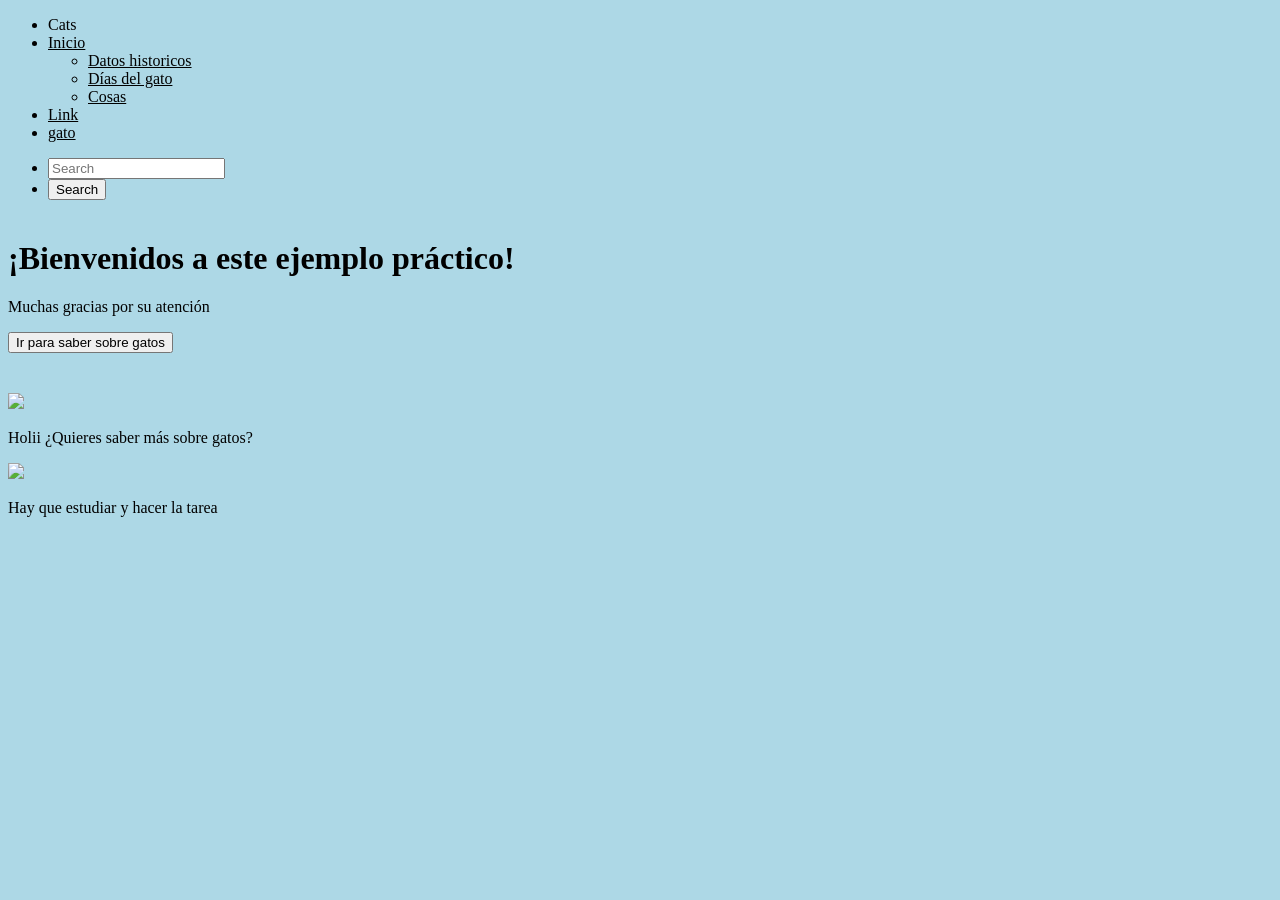
==== tres.html @ fb0881f6 "Add files via upload" ====
<!DOCTYPE html>
<html lang="en">

<head>
<meta charset="UTF-8">
<meta name="viewport" content="width=device-width, initial-scale=1.0">
<title>Examen css</title>

<link rel="stylesheet" href="https://cdn.jsdelivr.net/npm/foundation-sites@6.8.1/dist/css/foundation.min.css">

</head>

<body style="background-color: lightblue">

<!-- MENU -->
<div class="top-bar">

  <div class="top-bar-left">
    <ul class="dropdown menu" data-dropdown-menu>

      <li class="menu-text" style="color:black">Cats</li>

      <li>
        <a href="#" style="color:black">Inicio</a>
        <ul class="menu vertical">
          <li><a href="#" style="color:black">Datos historicos</a></li>
          <li><a href="#" style="color:black">Días del gato</a></li>
          <li><a href="#" style="color:black">Cosas</a></li>
        </ul>
      </li>

      <li><a href="#" style="color:black">Link</a></li>
      <li><a href="#" style="color:black">gato</a></li>

    </ul>
  </div>

  <div class="top-bar-right">
    <ul class="menu">
      <li><input type="search" placeholder="Search"></li>
      <li><button type="button" class="button">Search</button></li>
    </ul>
  </div>

</div>


<!-- TITULO -->
<div class="grid-x align-center text-center" style="margin-top:40px;">

  <div class="cell medium-8">
    <h1>¡Bienvenidos a este ejemplo práctico!</h1>
    <p class="lead">Muchas gracias por su atención</p>

    <button type="button" class="button secondary">
      Ir para saber sobre gatos
    </button>

  </div>

</div>



<div class="grid-x grid-margin-x align-center" style="margin-top:40px;">


  <div class="cell medium-3">

    <div class="card" style="width: 500px">

      <img src="https://uploads.onecompiler.io/44fds5ntd/44fgqka8z/gato.jpeg">

      <div class="card-section">
        <p>Holii ¿Quieres saber más sobre gatos?</p>
      </div>

    </div>

  </div>


  
  <div class="cell small-3">

    <div class="card" style="width: 500px">

      <img src="https://uploads.onecompiler.io/44fds5ntd/44fgqkyya/Micho.jpeg">

      <div class="card-section">
        <p>Hay que estudiar y hacer la tarea</p>
      </div>

    </div>

  </div>

</div>


<script src="https://cdn.jsdelivr.net/npm/jquery@3.6.0/dist/jquery.min.js"></script>
<script src="https://cdn.jsdelivr.net/npm/foundation-sites@6.8.1/dist/js/foundation.min.js"></script>

<script>
$(document).foundation();
</script>

</body>
</html>
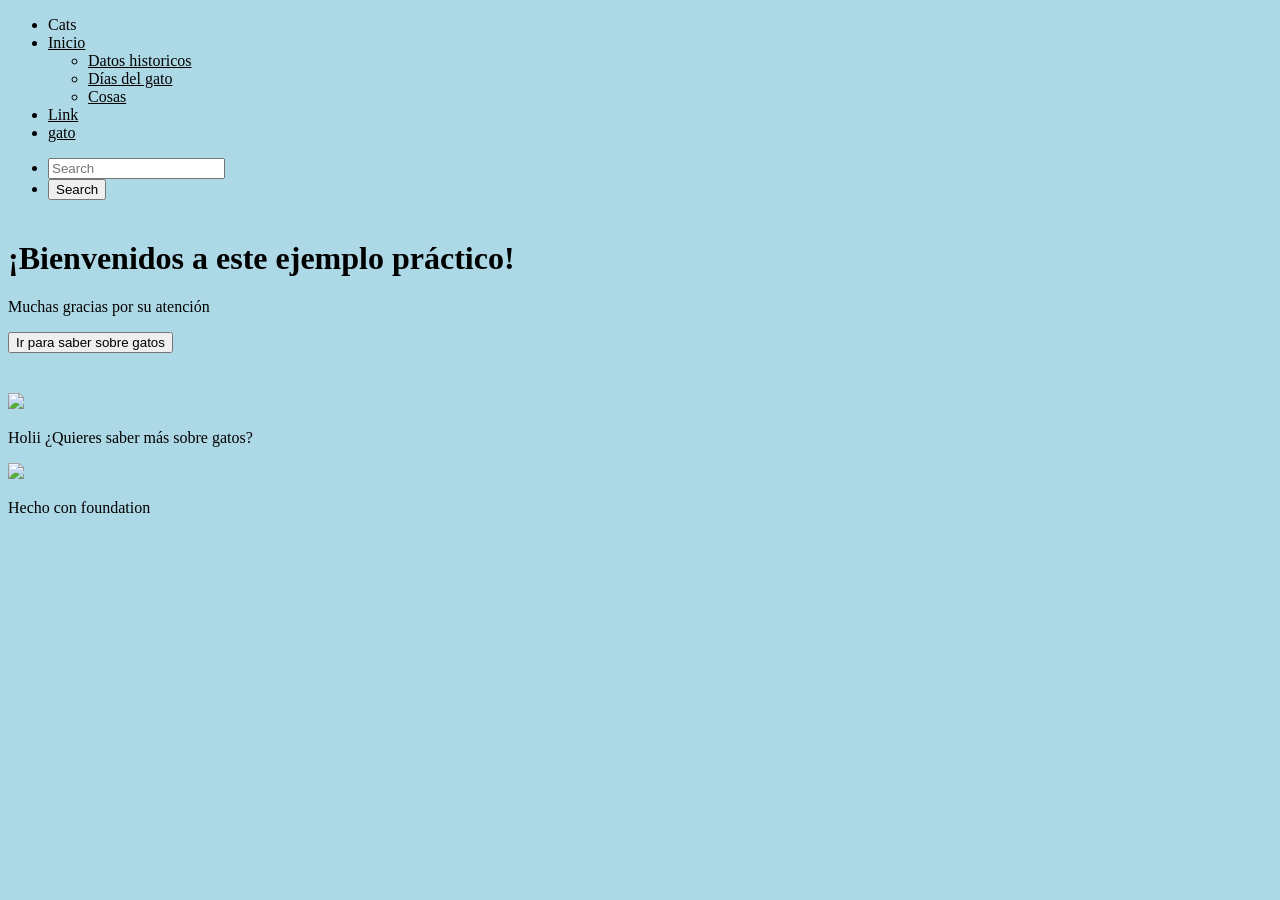
==== commit 495c9718: "Add files via upload" ====
--- a/tres.html
+++ b/tres.html
@@ -88,7 +88,7 @@
       <img src="https://uploads.onecompiler.io/44fds5ntd/44fgqkyya/Micho.jpeg">
 
       <div class="card-section">
-        <p>Hay que estudiar y hacer la tarea</p>
+        <p>Hecho con foundation</p>
       </div>
 
     </div>
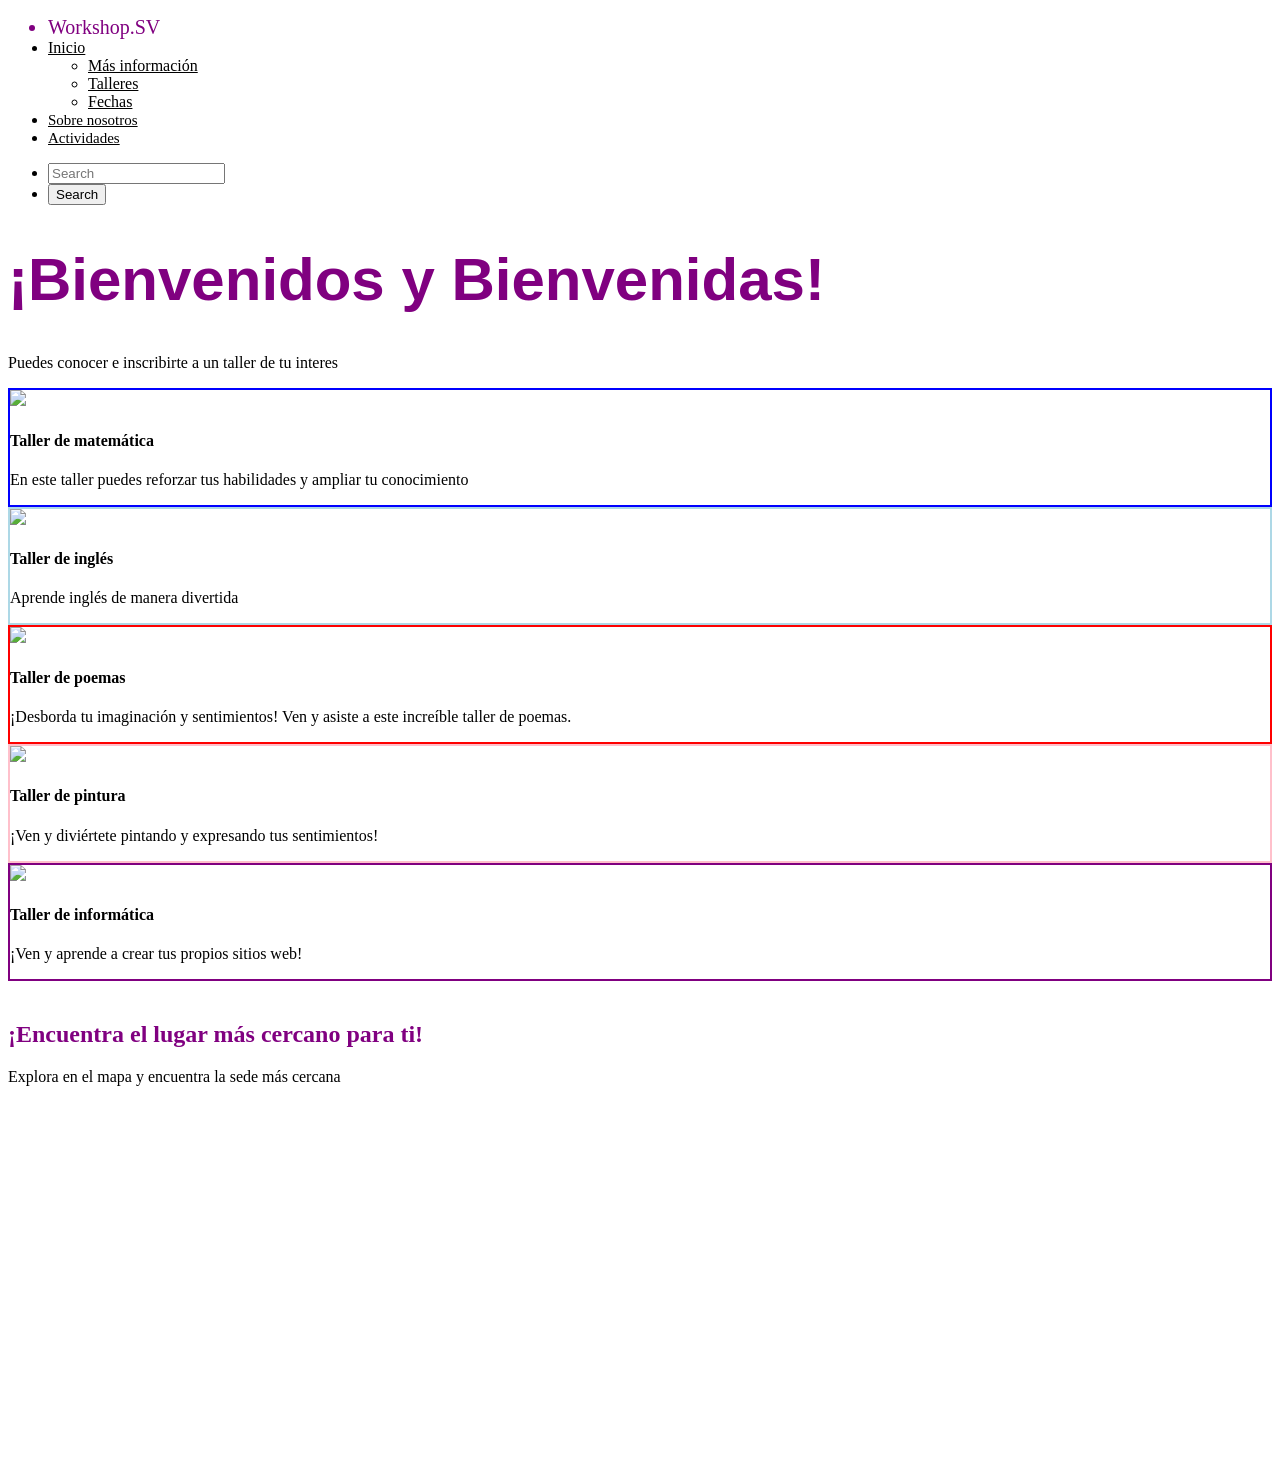
==== commit 57d8eac0: "Add files via upload" ====
--- a/tres.html
+++ b/tres.html
@@ -10,28 +10,23 @@
 
 </head>
 
-<body style="background-color: lightblue">
+<body>
 
-<!-- MENU -->
-<div class="top-bar">
 
+<div class="top-bar" >
   <div class="top-bar-left">
     <ul class="dropdown menu" data-dropdown-menu>
-
-      <li class="menu-text" style="color:black">Cats</li>
-
+      <li class="menu-text" style="color:purple; font-size: 20px">Workshop.SV</li>
       <li>
         <a href="#" style="color:black">Inicio</a>
         <ul class="menu vertical">
-          <li><a href="#" style="color:black">Datos historicos</a></li>
-          <li><a href="#" style="color:black">Días del gato</a></li>
-          <li><a href="#" style="color:black">Cosas</a></li>
+          <li><a href="#" style="color:black">Más información</a></li>
+          <li><a href="#" style="color:black">Talleres</a></li>
+          <li><a href="#" style="color:black">Fechas</a></li>
         </ul>
       </li>
-
-      <li><a href="#" style="color:black">Link</a></li>
-      <li><a href="#" style="color:black">gato</a></li>
-
+      <li><a href="#" style="color:black; font-size:15px">Sobre nosotros</a></li>
+      <li><a href="#" style="color:black; font-size: 15px">Actividades</a></li>
     </ul>
   </div>
 
@@ -41,61 +36,95 @@
       <li><button type="button" class="button">Search</button></li>
     </ul>
   </div>
-
 </div>
 
 
-<!-- TITULO -->
 <div class="grid-x align-center text-center" style="margin-top:40px;">
+  <div class="cell medium-8">
+    <h1 style="font-size: 60px; font-family: Helvetica; color:purple">¡Bienvenidos y Bienvenidas!</h1>
+    <p class="lead">Puedes conocer e inscribirte a un taller de tu interes</p>
+  </div>
+</div>
 
-  <div class="cell medium-8">
-    <h1>¡Bienvenidos a este ejemplo práctico!</h1>
-    <p class="lead">Muchas gracias por su atención</p>
 
-    <button type="button" class="button secondary">
-      Ir para saber sobre gatos
-    </button>
+<div class="grid-container">
+
+  <div class="grid-x grid-margin-x small-up-2 medium-up-3">
+
+    <div class="cell">
+      <div class="card" style="border: 2px solid blue">
+        <img src="https://uploads.onecompiler.io/44fds5ntd/44fppbs9c/Matematica.jpeg">
+        <div class="card-section">
+          <h4>Taller de matemática</h4>
+          <p>En este taller puedes reforzar tus habilidades y ampliar tu conocimiento</p>
+        </div>
+      </div>
+    </div>
+
+    <div class="cell">
+      <div class="card" style="border: 2px solid lightblue">
+        <img src="https://uploads.onecompiler.io/44fds5ntd/44fppcvg2/WhatsApp%20Image%202026-03-07%20at%208.11.26%20PM.jpeg">
+        <div class="card-section">
+          <h4>Taller de inglés</h4>
+          <p>Aprende inglés de manera divertida</p>
+        </div>
+      </div>
+    </div>
+
+    <div class="cell">
+      <div class="card" style="border:2px solid red">
+        <img src="https://uploads.onecompiler.io/44fds5ntd/44fpuvp6k/WhatsApp%20Image%202026-03-07%20at%208.11.26%20PM%20(3).jpeg">
+        <div class="card-section">
+          <h4>Taller de poemas</h4>
+          <p>¡Desborda tu imaginación y sentimientos! Ven y asiste a este increíble taller de poemas.</p>
+        </div>
+      </div>
+    </div>
+
+    <div class="cell">
+      <div class="card" style="border:2px solid pink">
+        <img src="https://uploads.onecompiler.io/44fds5ntd/44fpv6c56/WhatsApp%20Image%202026-03-07%20at%208.11.26%20PM%20(2).jpeg">
+        <div class="card-section">
+          <h4>Taller de pintura</h4>
+          <p>¡Ven y diviértete pintando y expresando tus sentimientos!</p>
+        </div>
+      </div>
+    </div>
+
+    <div class="cell">
+      <div class="card" style="border: 2px solid purple">
+        <img src="https://uploads.onecompiler.io/44fds5ntd/44fpvbjc5/WhatsApp%20Image%202026-03-07%20at%208.11.25%20PM.jpeg">
+        <div class="card-section">
+          <h4>Taller de informática</h4>
+          <p>¡Ven y aprende a crear tus propios sitios web!</p>
+        </div>
+      </div>
+    </div>
 
   </div>
 
 </div>
 
 
+<!-- MAPA -->
+<div class="grid-x align-center text-center" style="margin-top:40px;">
+  <div class="cell medium-8">
+    <h2 style="color:purple">¡Encuentra el lugar más cercano para ti!</h2>
+    <p class="lead">Explora en el mapa y encuentra la sede más cercana</p>
+  </div>
+</div>
 
-<div class="grid-x grid-margin-x align-center" style="margin-top:40px;">
+<div class="grid-container">
+  <iframe 
+  width="100%" 
+  height="350"
+  style="border:0"
+  loading="lazy"
+  allowfullscreen
+  src="https://www.google.com/maps?q=San+Salvador&output=embed">
+  </iframe>
+</div>
 
-
-  <div class="cell medium-3">
-
-    <div class="card" style="width: 500px">
-
-      <img src="https://uploads.onecompiler.io/44fds5ntd/44fgqka8z/gato.jpeg">
-
-      <div class="card-section">
-        <p>Holii ¿Quieres saber más sobre gatos?</p>
-      </div>
-
-    </div>
-
-  </div>
-
-
-  
-  <div class="cell small-3">
-
-    <div class="card" style="width: 500px">
-
-      <img src="https://uploads.onecompiler.io/44fds5ntd/44fgqkyya/Micho.jpeg">
-
-      <div class="card-section">
-        <p>Hecho con foundation</p>
-      </div>
-
-    </div>
-
-  </div>
-
-</div>
 
 
 <script src="https://cdn.jsdelivr.net/npm/jquery@3.6.0/dist/jquery.min.js"></script>
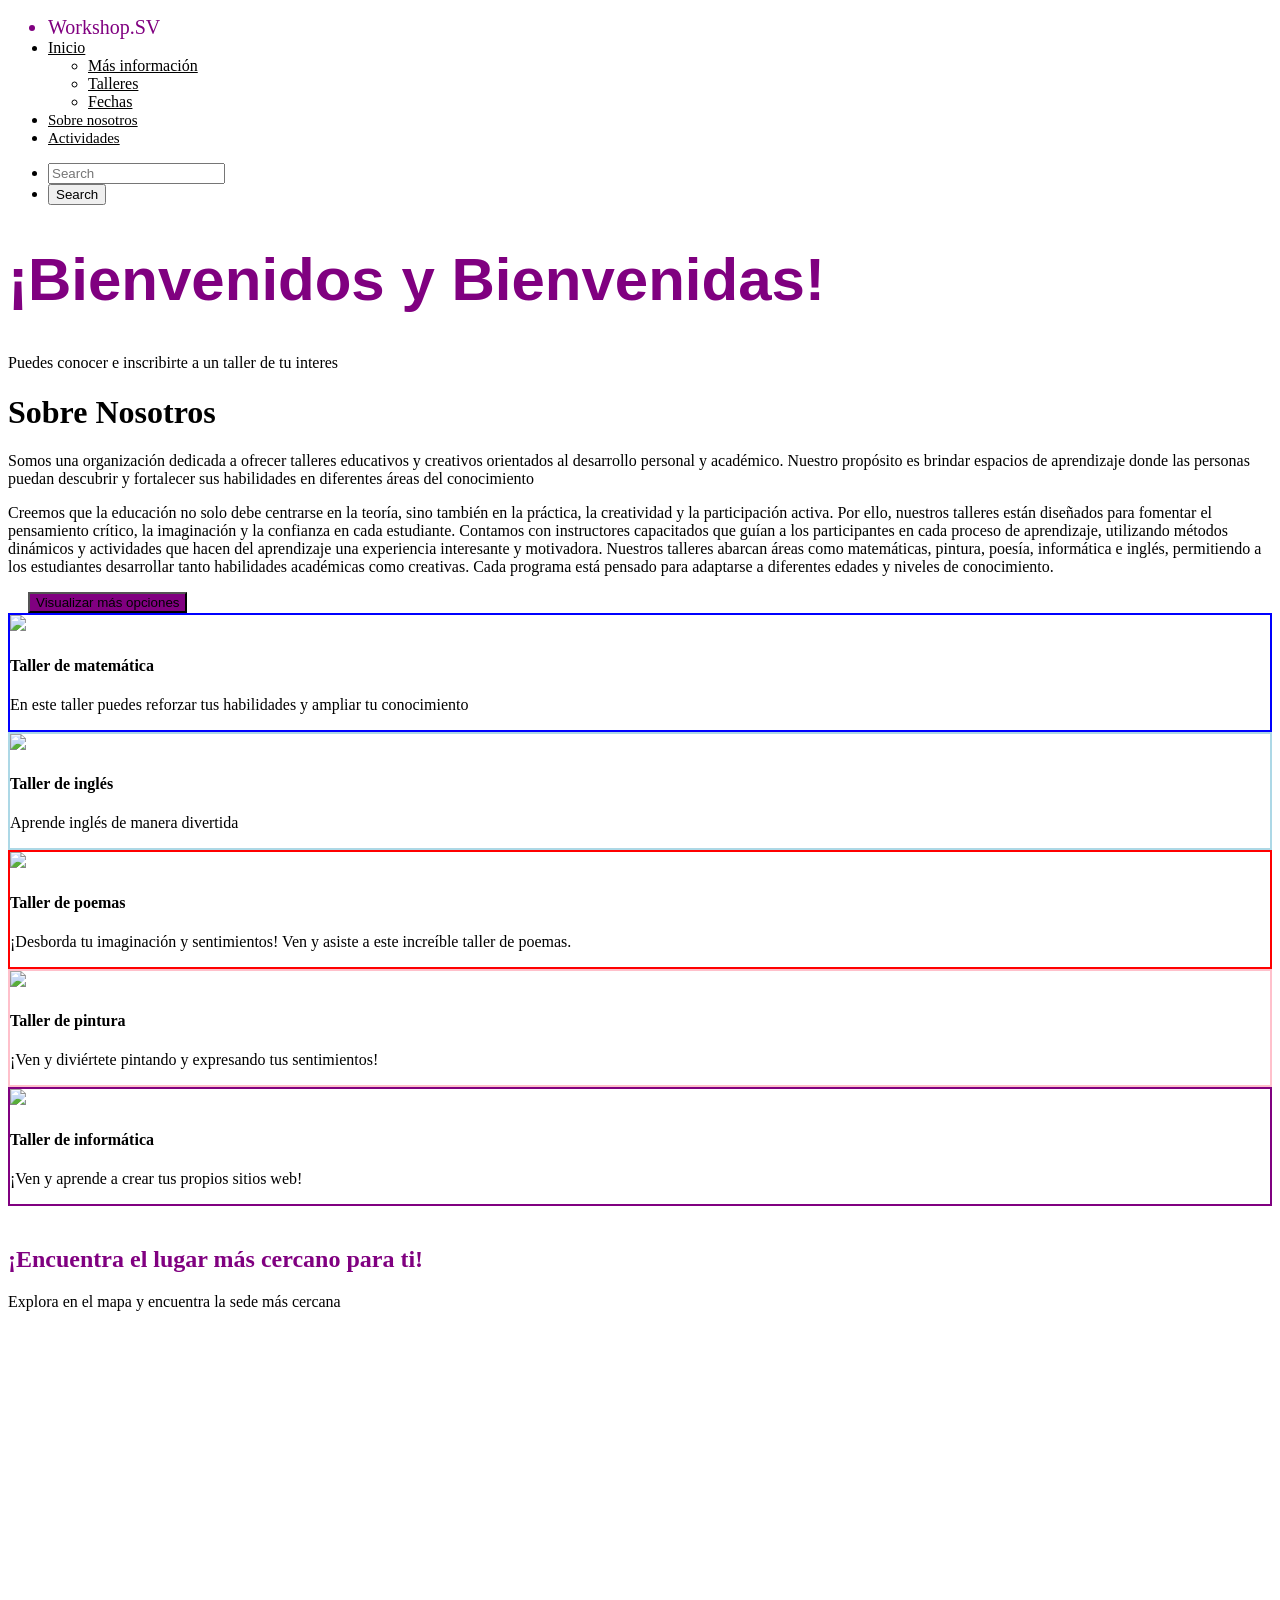
==== commit 4342654c: "Add files via upload" ====
--- a/tres.html
+++ b/tres.html
@@ -4,7 +4,7 @@
 <head>
 <meta charset="UTF-8">
 <meta name="viewport" content="width=device-width, initial-scale=1.0">
-<title>Examen css</title>
+<title>Foundation</title>
 
 <link rel="stylesheet" href="https://cdn.jsdelivr.net/npm/foundation-sites@6.8.1/dist/css/foundation.min.css">
 
@@ -39,6 +39,7 @@
 </div>
 
 
+
 <div class="grid-x align-center text-center" style="margin-top:40px;">
   <div class="cell medium-8">
     <h1 style="font-size: 60px; font-family: Helvetica; color:purple">¡Bienvenidos y Bienvenidas!</h1>
@@ -46,10 +47,31 @@
   </div>
 </div>
 
+<body>
+  <div class="off-canvas position-left" id="offCanvasLeft" data-off-canvas>
+    <h1>Sobre Nosotros</h1>
+
+<p>Somos una organización dedicada a ofrecer talleres educativos y creativos orientados al desarrollo personal y académico. Nuestro propósito es brindar espacios de aprendizaje donde las personas puedan descubrir y fortalecer sus habilidades en diferentes áreas del conocimiento</p>
+<p>Creemos que la educación no solo debe centrarse en la teoría, sino también en la práctica, la creatividad y la participación activa. Por ello, nuestros talleres están diseñados para fomentar el pensamiento crítico, la imaginación y la confianza en cada estudiante.
+
+Contamos con instructores capacitados que guían a los participantes en cada proceso de aprendizaje, utilizando métodos dinámicos y actividades que hacen del aprendizaje una experiencia interesante y motivadora.
+
+Nuestros talleres abarcan áreas como matemáticas, pintura, poesía, informática e inglés, permitiendo a los estudiantes desarrollar tanto habilidades académicas como creativas. Cada programa está pensado para adaptarse a diferentes edades y niveles de conocimiento.</p>
+  </div>
+    </p>
+
+  </div>
+  <div class="off-canvas-content" data-off-canvas-content>
+    <button class="button" data-toggle="offCanvasLeft" style="background-color:purple; margin-left: 20px;">Visualizar más opciones</button>
+    
+    
+  </div>
+</body>
+
 
 <div class="grid-container">
 
-  <div class="grid-x grid-margin-x small-up-2 medium-up-3">
+  <div class="grid-x grid-margin-x small-up-1 medium-up-2 large-up-3">
 
     <div class="cell">
       <div class="card" style="border: 2px solid blue">
@@ -106,7 +128,6 @@
 </div>
 
 
-<!-- MAPA -->
 <div class="grid-x align-center text-center" style="margin-top:40px;">
   <div class="cell medium-8">
     <h2 style="color:purple">¡Encuentra el lugar más cercano para ti!</h2>
@@ -135,4 +156,4 @@
 </script>
 
 </body>
-</html>+</html> 
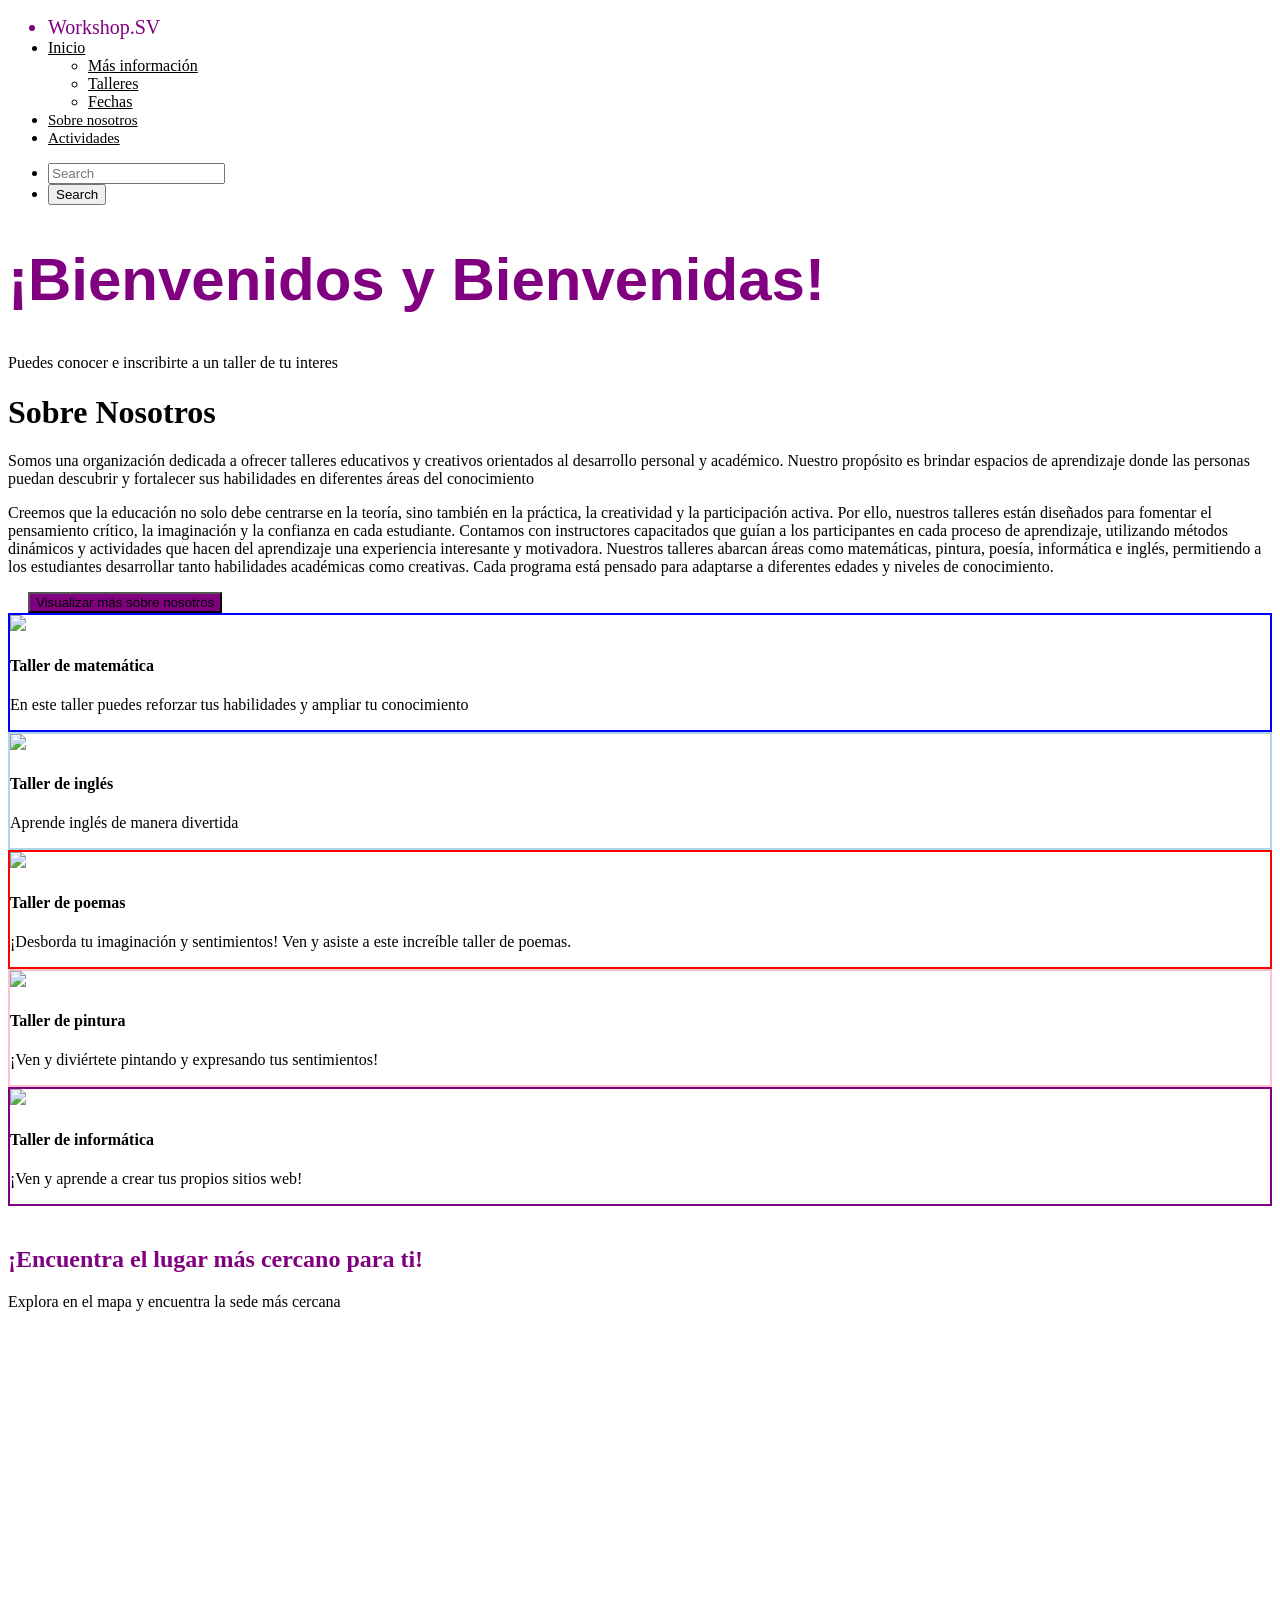
==== commit 9b91a750: "Add files via upload" ====
--- a/tres.html
+++ b/tres.html
@@ -2,158 +2,195 @@
 <html lang="en">
 
 <head>
-<meta charset="UTF-8">
-<meta name="viewport" content="width=device-width, initial-scale=1.0">
-<title>Foundation</title>
+  <meta charset="UTF-8">
+  <meta name="viewport" content="width=device-width, initial-scale=1.0">
+  <title>Foundation</title>
 
-<link rel="stylesheet" href="https://cdn.jsdelivr.net/npm/foundation-sites@6.8.1/dist/css/foundation.min.css">
-
+  <link rel="stylesheet" href="https://cdn.jsdelivr.net/npm/foundation-sites@6.8.1/dist/css/foundation.min.css">
 </head>
 
 <body>
 
+  <div class="top-bar">
+    <div class="top-bar-left">
+      <ul class="dropdown menu" data-dropdown-menu>
+        <li class="menu-text" style="color:purple; font-size: 20px">Workshop.SV</li>
 
-<div class="top-bar" >
-  <div class="top-bar-left">
-    <ul class="dropdown menu" data-dropdown-menu>
-      <li class="menu-text" style="color:purple; font-size: 20px">Workshop.SV</li>
-      <li>
-        <a href="#" style="color:black">Inicio</a>
-        <ul class="menu vertical">
-          <li><a href="#" style="color:black">Más información</a></li>
-          <li><a href="#" style="color:black">Talleres</a></li>
-          <li><a href="#" style="color:black">Fechas</a></li>
-        </ul>
-      </li>
-      <li><a href="#" style="color:black; font-size:15px">Sobre nosotros</a></li>
-      <li><a href="#" style="color:black; font-size: 15px">Actividades</a></li>
-    </ul>
+        <li>
+          <a href="#" style="color:black">Inicio</a>
+          <ul class="menu vertical">
+            <li><a href="#" style="color:black">Más información</a></li>
+            <li><a href="#" style="color:black">Talleres</a></li>
+            <li><a href="#" style="color:black">Fechas</a></li>
+          </ul>
+        </li>
+
+        <li>
+          <a href="#" style="color:black; font-size:15px">Sobre nosotros</a>
+        </li>
+
+        <li>
+          <a href="#" style="color:black; font-size: 15px">Actividades</a>
+        </li>
+      </ul>
+    </div>
+
+    <div class="top-bar-right">
+      <ul class="menu">
+        <li>
+          <input type="search" placeholder="Search">
+        </li>
+        <li>
+          <button type="button" class="button">Search</button>
+        </li>
+      </ul>
+    </div>
   </div>
 
-  <div class="top-bar-right">
-    <ul class="menu">
-      <li><input type="search" placeholder="Search"></li>
-      <li><button type="button" class="button">Search</button></li>
-    </ul>
+
+  <div class="grid-x align-center text-center" style="margin-top:40px;">
+    <div class="cell medium-8">
+      <h1 style="font-size: 60px; font-family: Helvetica; color:purple">
+        ¡Bienvenidos y Bienvenidas!
+      </h1>
+      <p class="lead">
+        Puedes conocer e inscribirte a un taller de tu interes
+      </p>
+    </div>
   </div>
-</div>
+
+
+  <div class="off-canvas position-left" id="offCanvasLeft" data-off-canvas>
+
+    <h1>Sobre Nosotros</h1>
+
+    <p>
+      Somos una organización dedicada a ofrecer talleres educativos y creativos
+      orientados al desarrollo personal y académico. Nuestro propósito es brindar
+      espacios de aprendizaje donde las personas puedan descubrir y fortalecer sus
+      habilidades en diferentes áreas del conocimiento
+    </p>
+
+    <p>
+      Creemos que la educación no solo debe centrarse en la teoría, sino también en la práctica,
+      la creatividad y la participación activa. Por ello, nuestros talleres están diseñados
+      para fomentar el pensamiento crítico, la imaginación y la confianza en cada estudiante.
+
+      Contamos con instructores capacitados que guían a los participantes en cada proceso
+      de aprendizaje, utilizando métodos dinámicos y actividades que hacen del aprendizaje
+      una experiencia interesante y motivadora.
+
+      Nuestros talleres abarcan áreas como matemáticas, pintura, poesía, informática e inglés,
+      permitiendo a los estudiantes desarrollar tanto habilidades académicas como creativas.
+      Cada programa está pensado para adaptarse a diferentes edades y niveles de conocimiento.
+    </p>
+
+  </div>
+
+
+  <div class="off-canvas-content" data-off-canvas-content>
+
+    <button class="button"
+      data-toggle="offCanvasLeft"
+      style="background-color:purple; margin-left: 20px;">
+      Visualizar más sobre nosotros
+    </button>
+
+  </div>
 
 
 
-<div class="grid-x align-center text-center" style="margin-top:40px;">
-  <div class="cell medium-8">
-    <h1 style="font-size: 60px; font-family: Helvetica; color:purple">¡Bienvenidos y Bienvenidas!</h1>
-    <p class="lead">Puedes conocer e inscribirte a un taller de tu interes</p>
-  </div>
-</div>
+  <div class="grid-container">
 
-<body>
-  <div class="off-canvas position-left" id="offCanvasLeft" data-off-canvas>
-    <h1>Sobre Nosotros</h1>
+    <div class="grid-x grid-margin-x small-up-1 medium-up-2 large-up-3">
 
-<p>Somos una organización dedicada a ofrecer talleres educativos y creativos orientados al desarrollo personal y académico. Nuestro propósito es brindar espacios de aprendizaje donde las personas puedan descubrir y fortalecer sus habilidades en diferentes áreas del conocimiento</p>
-<p>Creemos que la educación no solo debe centrarse en la teoría, sino también en la práctica, la creatividad y la participación activa. Por ello, nuestros talleres están diseñados para fomentar el pensamiento crítico, la imaginación y la confianza en cada estudiante.
-
-Contamos con instructores capacitados que guían a los participantes en cada proceso de aprendizaje, utilizando métodos dinámicos y actividades que hacen del aprendizaje una experiencia interesante y motivadora.
-
-Nuestros talleres abarcan áreas como matemáticas, pintura, poesía, informática e inglés, permitiendo a los estudiantes desarrollar tanto habilidades académicas como creativas. Cada programa está pensado para adaptarse a diferentes edades y niveles de conocimiento.</p>
-  </div>
-    </p>
-
-  </div>
-  <div class="off-canvas-content" data-off-canvas-content>
-    <button class="button" data-toggle="offCanvasLeft" style="background-color:purple; margin-left: 20px;">Visualizar más opciones</button>
-    
-    
-  </div>
-</body>
+      <div class="cell">
+        <div class="card" style="border: 2px solid blue">
+          <img src="https://uploads.onecompiler.io/44fds5ntd/44fppbs9c/Matematica.jpeg">
+          <div class="card-section">
+            <h4>Taller de matemática</h4>
+            <p>En este taller puedes reforzar tus habilidades y ampliar tu conocimiento</p>
+          </div>
+        </div>
+      </div>
 
 
-<div class="grid-container">
-
-  <div class="grid-x grid-margin-x small-up-1 medium-up-2 large-up-3">
-
-    <div class="cell">
-      <div class="card" style="border: 2px solid blue">
-        <img src="https://uploads.onecompiler.io/44fds5ntd/44fppbs9c/Matematica.jpeg">
-        <div class="card-section">
-          <h4>Taller de matemática</h4>
-          <p>En este taller puedes reforzar tus habilidades y ampliar tu conocimiento</p>
+      <div class="cell">
+        <div class="card" style="border: 2px solid lightblue">
+          <img src="https://uploads.onecompiler.io/44fds5ntd/44fppcvg2/WhatsApp%20Image%202026-03-07%20at%208.11.26%20PM.jpeg">
+          <div class="card-section">
+            <h4>Taller de inglés</h4>
+            <p>Aprende inglés de manera divertida</p>
+          </div>
         </div>
       </div>
-    </div>
 
-    <div class="cell">
-      <div class="card" style="border: 2px solid lightblue">
-        <img src="https://uploads.onecompiler.io/44fds5ntd/44fppcvg2/WhatsApp%20Image%202026-03-07%20at%208.11.26%20PM.jpeg">
-        <div class="card-section">
-          <h4>Taller de inglés</h4>
-          <p>Aprende inglés de manera divertida</p>
+
+      <div class="cell">
+        <div class="card" style="border:2px solid red">
+          <img src="https://uploads.onecompiler.io/44fds5ntd/44fpuvp6k/WhatsApp%20Image%202026-03-07%20at%208.11.26%20PM%20(3).jpeg">
+          <div class="card-section">
+            <h4>Taller de poemas</h4>
+            <p>¡Desborda tu imaginación y sentimientos! Ven y asiste a este increíble taller de poemas.</p>
+          </div>
         </div>
       </div>
-    </div>
 
-    <div class="cell">
-      <div class="card" style="border:2px solid red">
-        <img src="https://uploads.onecompiler.io/44fds5ntd/44fpuvp6k/WhatsApp%20Image%202026-03-07%20at%208.11.26%20PM%20(3).jpeg">
-        <div class="card-section">
-          <h4>Taller de poemas</h4>
-          <p>¡Desborda tu imaginación y sentimientos! Ven y asiste a este increíble taller de poemas.</p>
+
+      <div class="cell">
+        <div class="card" style="border:2px solid pink">
+          <img src="https://uploads.onecompiler.io/44fds5ntd/44fpv6c56/WhatsApp%20Image%202026-03-07%20at%208.11.26%20PM%20(2).jpeg">
+          <div class="card-section">
+            <h4>Taller de pintura</h4>
+            <p>¡Ven y diviértete pintando y expresando tus sentimientos!</p>
+          </div>
         </div>
       </div>
-    </div>
 
-    <div class="cell">
-      <div class="card" style="border:2px solid pink">
-        <img src="https://uploads.onecompiler.io/44fds5ntd/44fpv6c56/WhatsApp%20Image%202026-03-07%20at%208.11.26%20PM%20(2).jpeg">
-        <div class="card-section">
-          <h4>Taller de pintura</h4>
-          <p>¡Ven y diviértete pintando y expresando tus sentimientos!</p>
+
+      <div class="cell">
+        <div class="card" style="border: 2px solid purple">
+          <img src="https://uploads.onecompiler.io/44fds5ntd/44fpvbjc5/WhatsApp%20Image%202026-03-07%20at%208.11.25%20PM.jpeg">
+          <div class="card-section">
+            <h4>Taller de informática</h4>
+            <p>¡Ven y aprende a crear tus propios sitios web!</p>
+          </div>
         </div>
       </div>
+
     </div>
-
-    <div class="cell">
-      <div class="card" style="border: 2px solid purple">
-        <img src="https://uploads.onecompiler.io/44fds5ntd/44fpvbjc5/WhatsApp%20Image%202026-03-07%20at%208.11.25%20PM.jpeg">
-        <div class="card-section">
-          <h4>Taller de informática</h4>
-          <p>¡Ven y aprende a crear tus propios sitios web!</p>
-        </div>
-      </div>
-    </div>
-
   </div>
-
-</div>
-
-
-<div class="grid-x align-center text-center" style="margin-top:40px;">
-  <div class="cell medium-8">
-    <h2 style="color:purple">¡Encuentra el lugar más cercano para ti!</h2>
-    <p class="lead">Explora en el mapa y encuentra la sede más cercana</p>
-  </div>
-</div>
-
-<div class="grid-container">
-  <iframe 
-  width="100%" 
-  height="350"
-  style="border:0"
-  loading="lazy"
-  allowfullscreen
-  src="https://www.google.com/maps?q=San+Salvador&output=embed">
-  </iframe>
-</div>
 
 
 
-<script src="https://cdn.jsdelivr.net/npm/jquery@3.6.0/dist/jquery.min.js"></script>
-<script src="https://cdn.jsdelivr.net/npm/foundation-sites@6.8.1/dist/js/foundation.min.js"></script>
+  <div class="grid-x align-center text-center" style="margin-top:40px;">
+    <div class="cell medium-8">
+      <h2 style="color:purple">¡Encuentra el lugar más cercano para ti!</h2>
+      <p class="lead">Explora en el mapa y encuentra la sede más cercana</p>
+    </div>
+  </div>
 
-<script>
-$(document).foundation();
-</script>
+
+  <div class="grid-container">
+    <iframe
+      width="100%"
+      height="350"
+      style="border:0"
+      loading="lazy"
+      allowfullscreen
+      src="https://www.google.com/maps?q=San+Salvador&output=embed">
+    </iframe>
+  </div>
+
+
+
+  <script src="https://cdn.jsdelivr.net/npm/jquery@3.6.0/dist/jquery.min.js"></script>
+  <script src="https://cdn.jsdelivr.net/npm/foundation-sites@6.8.1/dist/js/foundation.min.js"></script>
+
+  <script>
+    $(document).foundation();
+  </script>
 
 </body>
-</html> +
+</html>
